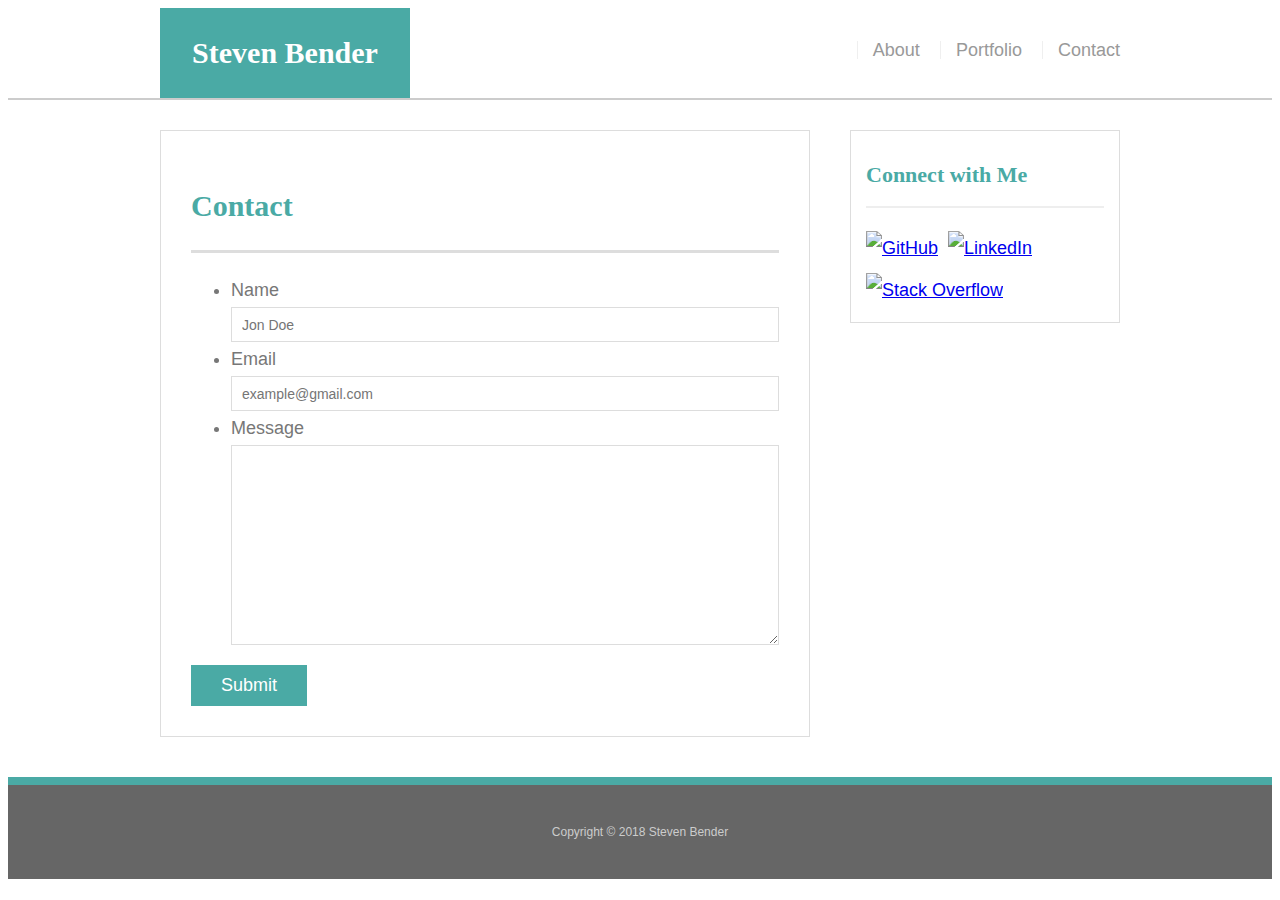
==== contact.html @ a7a0ad11 "final" ====
<!DOCTYPE html>
<html lang="en-us">

<head>
  <meta charset="UTF-8">
  <meta name="viewport" content="width=device-width, initial-scale=1.0">
  <title>Contact | Steven</title>
  <link rel="stylesheet" type="text/css" href="assets/reset.css">
  <link rel="stylesheet" type="text/css" href="assets/style.css">
</head>

<body>
<div class="wrapper">
  <header id="mainheader">
    <div class="container">
      <a href="index.html" id="myname">Steven Bender</a>
      <nav>
        <a href="index.html">About</a>
        <a href="portfolio.html">Portfolio</a>
        <a href="contact.html">Contact</a>
      </nav>
    </div>
  </header>

  <div id="main-container" class="container">
    <section class="main-section">
      <h1>Contact</h1>

      <form id="contact-email">
        <ul>
          <li>
            <label for="name">Name</label>
            <input type="text" id="name" name="name" placeholder="Jon Doe" required="required">
          </li>
          <li>
            <label for="email">Email</label>
            <input type="email" id="email" name="email" placeholder="example@gmail.com" required="required">
          </li>
          <li>
            <label for="message">Message</label>
            <textarea id="message" name="message" required="required"></textarea>
          </li>
        </ul>
        <input type="submit">
      </form>

    </section>

    <section class="sidebar">
      <div id="connect">
        <h2>Connect with Me</h2>

        <a href="https://github.com/Sbender90"><img src="assets/images/github-icon.png" class="social-media" alt="GitHub" /></a>
        <a href="https://www.linkedin.com/in/steven-bender-4b53aa148/"><img src="assets/images/linkedin-icon.png" class="social-media" alt="LinkedIn" /></a>
        <a href="https://stackoverflow.com/users/story/8630120"><img src="assets/images/stackoverflow-icon2.png" class="social-media" alt="Stack Overflow" /></a>
      </div>
    </section>
  </div>

  <footer>
    <div class="container">
      Copyright &copy; 2018 Steven Bender
    </div>
  </footer>
</div>
</body>

</html>
---- assets/style.css ----
body {
	font-family: Arial, "Helvetica Neue", Helvetica, sans-serif;
	font-size: 18px;
	line-height: 34px;
	color: #777;
	background: url(images/background.png);
  }
  
  * {
	box-sizing: border-box;
  }
  
  .container {
	width: 100%;
	max-width: 960px;
	margin: 0 auto;
	clear: both;
  }
  
  h1,
  h2,
  h3,
  p {
	margin-bottom: 20px;
  }
  
  h1,
  h2,
  h3 {
	font-family: Georgia, Times, "Times New Roman", serif;
	font-weight: 700;
	color: #4aaaa5;
  }
  
  h1 {
	padding-bottom: 20px;
	font-size: 30px;
	line-height: 49px;
	border-bottom: 3px solid #ddd;
  }
  
  h2,
  h3 {
	font-size: 22px;
  }
  
  #mainheader {
	position: static;
	z-index: 99;
	width: 100%;
	margin: 0 0 30px;
	overflow: auto;
	color: #fff;
	background: #fff;
	border-bottom: 2px solid #ccc;
  }
  
  #myname {
	float: left;
	width: 250px;
	height: 90px;
	font-family: Georgia, Times, "Times New Roman", serif;
	font-size: 30px;
	font-weight: 700;
	line-height: 90px;
	color: #fff;
	text-align: center;
	text-decoration: none;
	background: #4aaaa5;
  }
  
  nav {
	float: right;
	margin-top: 25px;
  }
  
  nav a {
	display: inline-block;
	padding-left: 15px;
	margin-left: 15px;
	line-height: 18px;
	color: #999;
	text-decoration: none;
	border-left: 1px solid #efefef;
  }
  

  footer {
	padding: 30px 0;
	clear: both;
	font-size: 12px;
	color: #fff;
	color: #ccc;
	text-align: center;
	background: #666;
	border-top: 8px solid #4aaaa5;
  }
  
  .sidebar {
	float: right;
	width: 100%;
	max-width: 270px;
	padding: 15px;
	margin-bottom: 20px;
	background: #fff;
	border: 1px solid #ddd;
	position: relative;
  }
  
  h3,
  .sidebar h2 {
	padding-bottom: 20px;
	margin-bottom: 15px;
	line-height: 22px;
	border-bottom: 2px solid #eee;
  }
  
  .social-media {
	width: 70px;
	height: 70px;
	margin-top: 8px;
	margin-right: 5px;
  }
  
  #main-container {
	padding-top: 0px;
  }
  
  .main-section {
	float: left;
	width: 100%;
	max-width: 650px;
	padding: 30px;
	margin: 0 0 40px;
	background: #fff;
	border: 1px solid #ddd;
  }
  
  .projects {
	position: relative;
	float: left;
	width: 274px;
	margin: 15px 10px -15px;
	overflow: auto;
  }
  .work:nth-child(even) {
    margin-right: 40px;
}
  
  .projects  h3 {
	position: absolute;
	bottom: 20px;
	width: 100%;
	padding: 30px;
	margin-bottom: 0;
	font-weight: 300;
	line-height: 30px;
	color: #fff;
	text-align: center;
	background: #4aaaa5;
	border-bottom: 0;
  }

  .projects img {
    width: 100%;
    border: 0 none;
		
  }

 


  
  .my-pic {
	float: left;
	width: 200px;
	height: auto;
	margin-top: 10px;
	margin-right: 25px;
  }
  
  #contact-email ul {
	margin-bottom: 20px;
  }
  
  #contact-form li {
	margin-bottom: 10px;
  }
  
  label,
  input[type=text],
  input[type=email],
  textarea {
	display: block;
	width: 100%;
  }
  
  input[type=text],
  input[type=email],
  textarea {
	height: 35px;
	padding: 0 10px;
	font-size: 14px;
	border: 1px solid #ddd;
  }
  
  textarea {
	height: 200px;
  }
  
  input[type=submit] {
	padding: 10px 30px;
	font-size: 18px;
	color: #fff;
	cursor: pointer;
	background: #4aaaa5;
	border: 0 none;
  }
  

  @media screen and (max-width: 980px) {
	  body {
		  background-image: url(images/background.png);
	  }
   .wrapper {
		width: 100%;
	}	  
  }
  @media screen and (max-width: 980px) {
		.sidebar, nav {
			float: left;
		}
		.main-section {
			width: 80%;
		}
}
 
@media screen and (max-width: 768px) {
	.sidebar, nav {
		float: left;
	}
	.main-section {
		width: 80%;
	}
}

@media screen and (max-width: 640px) {
	.sidebar, nav {
		float: left;
	}
	.main-section {
		width: 80%;
	}
}
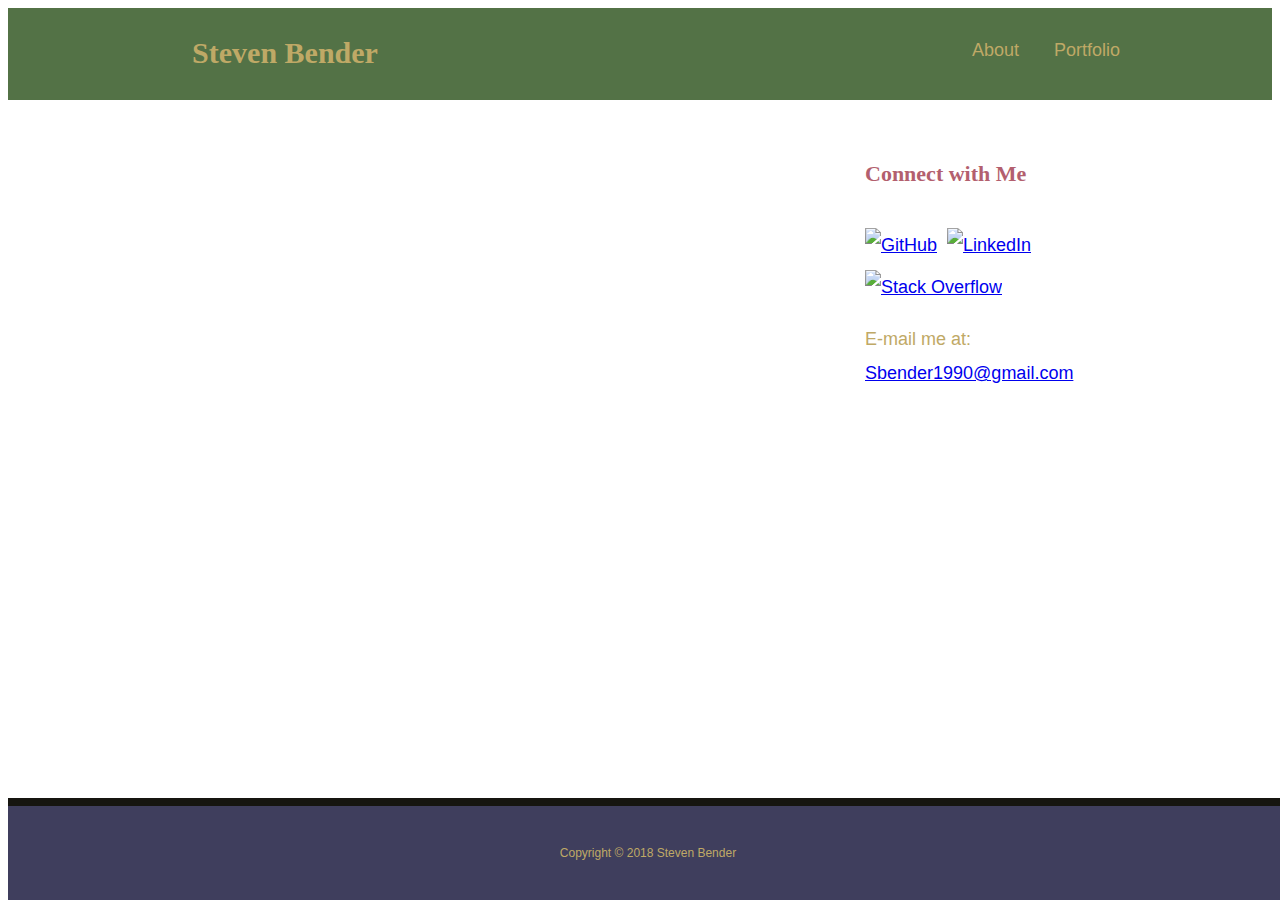
==== commit ad757d56: "good for now" ====
--- a/contact.html
+++ b/contact.html
@@ -11,6 +11,7 @@
 </head>
 
 <body>
+  <div class="parallax_1">
 <div class="wrapper">
   <header id="mainheader">
     <div class="container">
@@ -18,13 +19,13 @@
       <nav>
         <a href="index.html">About</a>
         <a href="portfolio.html">Portfolio</a>
-        <a href="contact.html">Contact</a>
+        <!-- <a href="contact.html">Contact</a> -->
       </nav>
     </div>
   </header>
 
   <div id="main-container" class="container">
-    <section class="main-section">
+    <!-- <section class="main-section">
       <h1>Contact</h1>
 
       <form id="contact-email">
@@ -45,7 +46,7 @@
         <input type="submit">
       </form>
 
-    </section>
+    </section> -->
 
     <section class="sidebar">
       <div id="connect">
@@ -54,15 +55,20 @@
         <a href="https://github.com/Sbender90"><img src="assets/images/github-icon.png" class="social-media" alt="GitHub" /></a>
         <a href="https://www.linkedin.com/in/steven-bender-4b53aa148/"><img src="assets/images/linkedin-icon.png" class="social-media" alt="LinkedIn" /></a>
         <a href="https://stackoverflow.com/users/story/8630120"><img src="assets/images/stackoverflow-icon2.png" class="social-media" alt="Stack Overflow" /></a>
+
+        <p>E-mail me at:
+            <a href="https://gmail.com">Sbender1990@gmail.com</a>
+        </p>
       </div>
     </section>
   </div>
 
-  <footer>
+  <div id="footer">
     <div class="container">
       Copyright &copy; 2018 Steven Bender
     </div>
-  </footer>
+  </div>
+</div>
 </div>
 </body>
 
--- a/assets/style.css
+++ b/assets/style.css
@@ -1,9 +1,9 @@
-body {
+body, html {
 	font-family: Arial, "Helvetica Neue", Helvetica, sans-serif;
 	font-size: 18px;
 	line-height: 34px;
-	color: #777;
-	background: url(images/background.png);
+	background: url(images/Mountain_Green_1.jpg);
+	height: 100%;
   }
   
   * {
@@ -15,13 +15,19 @@
 	max-width: 960px;
 	margin: 0 auto;
 	clear: both;
-  }
+	}
+	
+	p {
+		color: #BFA966;
+	}
   
   h1,
   h2,
   h3,
   p {
 	margin-bottom: 20px;
+	opacity: 1.0;
+	filter: alpha(opacity=100);
   }
   
   h1,
@@ -29,14 +35,14 @@
   h3 {
 	font-family: Georgia, Times, "Times New Roman", serif;
 	font-weight: 700;
-	color: #4aaaa5;
+	color: #B35F6E;
   }
   
   h1 {
 	padding-bottom: 20px;
 	font-size: 30px;
 	line-height: 49px;
-	border-bottom: 3px solid #ddd;
+	border-bottom: 3px solid #537246;
   }
   
   h2,
@@ -50,9 +56,9 @@
 	width: 100%;
 	margin: 0 0 30px;
 	overflow: auto;
-	color: #fff;
-	background: #fff;
-	border-bottom: 2px solid #ccc;
+	color: #537246;
+	background: #537246;
+	border-bottom: 2px solid #537246;
   }
   
   #myname {
@@ -63,10 +69,10 @@
 	font-size: 30px;
 	font-weight: 700;
 	line-height: 90px;
-	color: #fff;
+	color: #BFA966;
 	text-align: center;
 	text-decoration: none;
-	background: #4aaaa5;
+	/* background: #4d906e; */
   }
   
   nav {
@@ -79,22 +85,42 @@
 	padding-left: 15px;
 	margin-left: 15px;
 	line-height: 18px;
-	color: #999;
+	color: #BFA966;
 	text-decoration: none;
-	border-left: 1px solid #efefef;
-  }
-  
-
-  footer {
-	padding: 30px 0;
+	/* border-left: 1px solid #efefef; */
+	}
+	
+	h6 {
+		color: #B35F6E;
+	}
+  
+
+  #footer {
+	padding: 30px;
 	clear: both;
 	font-size: 12px;
-	color: #fff;
-	color: #ccc;
+	color: #BFA966;
 	text-align: center;
-	background: #666;
-	border-top: 8px solid #4aaaa5;
-  }
+	background: #3F3E5D;
+	border-top: 8px solid #161510;
+	position: absolute;
+   bottom:0;
+   width:100%;
+	}
+	
+	#footer_1 {
+		padding: 30px;
+		clear: both;
+		font-size: 12px;
+		color: #BFA966;
+		text-align: center;
+		background: #3F3E5D;
+		border-top: 8px solid #161510;
+		/* position: absolute; */
+		 bottom:0;
+		 width:100%;
+		}
+		
   
   .sidebar {
 	float: right;
@@ -102,8 +128,8 @@
 	max-width: 270px;
 	padding: 15px;
 	margin-bottom: 20px;
-	background: #fff;
-	border: 1px solid #ddd;
+	/* background: #fff; */
+	/* border: 1px solid #ddd; */
 	position: relative;
   }
   
@@ -112,7 +138,7 @@
 	padding-bottom: 20px;
 	margin-bottom: 15px;
 	line-height: 22px;
-	border-bottom: 2px solid #eee;
+	/* border-bottom: 2px solid #eee; */
   }
   
   .social-media {
@@ -132,20 +158,41 @@
 	max-width: 650px;
 	padding: 30px;
 	margin: 0 0 40px;
-	background: #fff;
-	border: 1px solid #ddd;
-  }
+	/* background: #fff; */
+	/* border: 1px solid #ddd; */
+	}
+	
+	div.main-section-index {
+		float: left;
+		width: 100%;
+		max-width: 650px;
+		padding: 30px;
+		margin: 0 0 40px;
+		background: #537246; 
+		border: 1px solid #537246;
+		opacity: 0.90;
+    filter: alpha(opacity=90);
+		
+		
+	}
+
+	.main-section-index p {
+		margin: 5%;
+    font-weight: bold;
+    color: #BFA966;
+	}
   
   .projects {
 	position: relative;
 	float: left;
 	width: 274px;
+	height: 250px;
 	margin: 15px 10px -15px;
 	overflow: auto;
   }
-  .work:nth-child(even) {
+  /* .work:nth-child(even) {
     margin-right: 40px;
-}
+	} */
   
   .projects  h3 {
 	position: absolute;
@@ -155,9 +202,9 @@
 	margin-bottom: 0;
 	font-weight: 300;
 	line-height: 30px;
-	color: #fff;
+	color: #BFA966;
 	text-align: center;
-	background: #4aaaa5;
+	background: #515086;
 	border-bottom: 0;
   }
 
@@ -167,60 +214,48 @@
 		
   }
 
- 
-
-
-  
   .my-pic {
 	float: left;
 	width: 200px;
 	height: auto;
 	margin-top: 10px;
 	margin-right: 25px;
-  }
-  
-  #contact-email ul {
-	margin-bottom: 20px;
-  }
-  
-  #contact-form li {
-	margin-bottom: 10px;
-  }
-  
-  label,
-  input[type=text],
-  input[type=email],
-  textarea {
-	display: block;
-	width: 100%;
-  }
-  
-  input[type=text],
-  input[type=email],
-  textarea {
-	height: 35px;
-	padding: 0 10px;
-	font-size: 14px;
-	border: 1px solid #ddd;
-  }
-  
-  textarea {
-	height: 200px;
-  }
-  
-  input[type=submit] {
-	padding: 10px 30px;
-	font-size: 18px;
-	color: #fff;
-	cursor: pointer;
-	background: #4aaaa5;
-	border: 0 none;
-  }
-  
+	opacity: 1;
+	filter: alpha(opacity=100);
+  }
+  
+  .parallax_1{ 
+
+		/* The image used */
+		background-image: url("./images/Mountain_Green_1.jpg");
+	
+		/* Set a specific height */
+		height: auto;
+	
+		/* Create the parallax scrolling effect */
+		background-attachment: fixed;
+		background-position: 50%;
+		background-repeat: no-repeat;
+		background-size: 100%;
+	}
+	.parallax{ 
+
+		/* The image used */
+		background-image: url("./images/Mountain_Green_1.jpg");
+	
+		/* Set a specific height */
+		height: 100%;
+	
+		/* Create the parallax scrolling effect */
+		background-attachment: fixed;
+		background-position: 50%;
+		background-repeat: no-repeat;
+		background-size: 100%;
+	}
 
   @media screen and (max-width: 980px) {
 	  body {
-		  background-image: url(images/background.png);
+		  background-image: url(images/Mountain_Green_1.jpg);
 	  }
    .wrapper {
 		width: 100%;
@@ -249,6 +284,6 @@
 		float: left;
 	}
 	.main-section {
-		width: 80%;
+		width: 95%;
 	}
 }